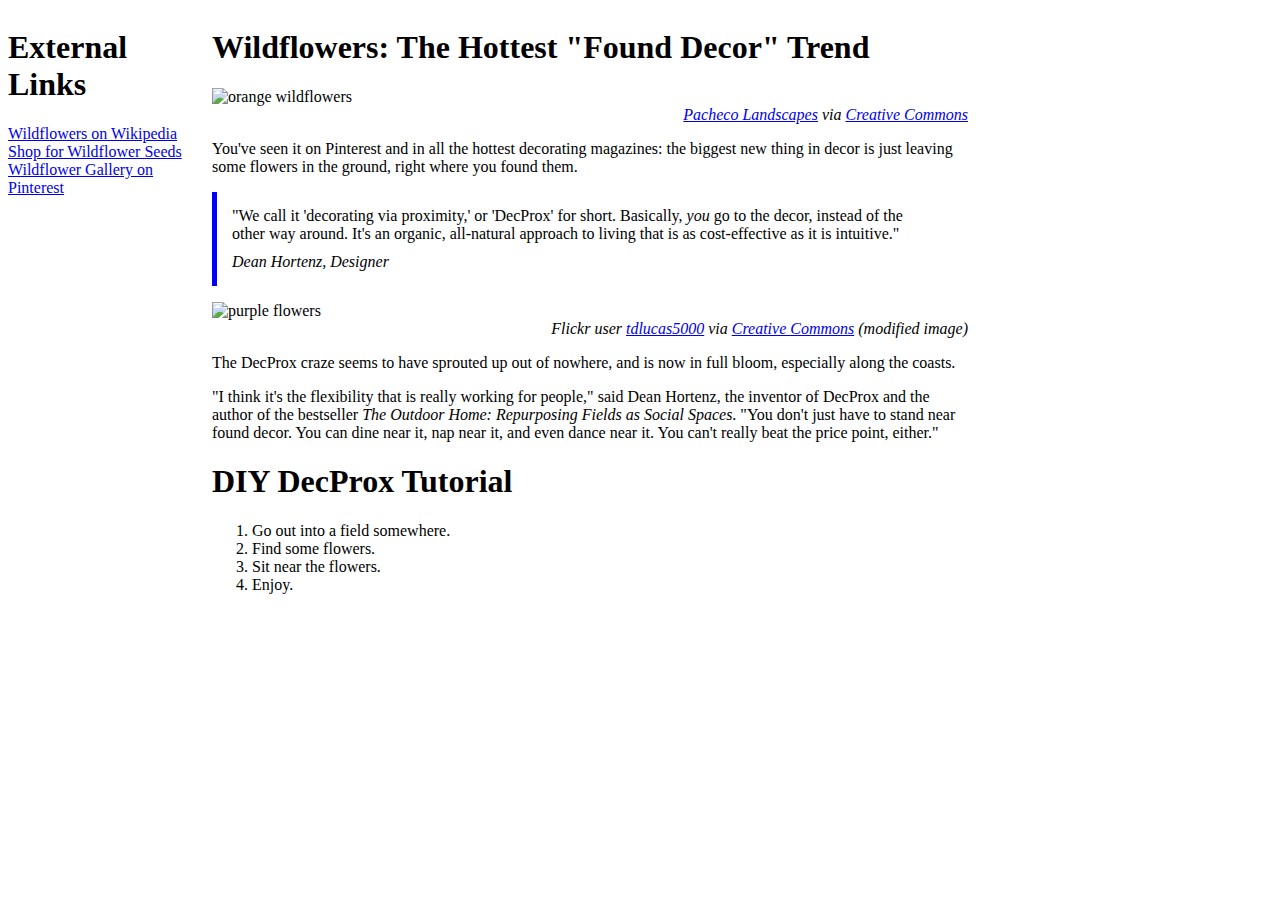
==== css/responsive-design/index.html @ f2f82d66 "Add css link" ====
<!DOCTYPE html>
<html>
<head>
  <title>Wildflowers Article</title>
  <link rel="stylesheet" type="text/css" href="style.css">
</head>
<body>
  <section id="external-links">
    <h1>External Links</h1>
    <ul>
      <li><a href="https://en.wikipedia.org/wiki/Wildflower">Wildflowers on Wikipedia</a></li>
      <li><a href="http://www.americanmeadows.com/wildflower-seeds">Shop for Wildflower Seeds</a></li>
      <li><a href="https://www.pinterest.com/pscheen/wildflowers/">Wildflower Gallery on Pinterest</a></li>
    </ul>
  </section>
  <main>
    <h1>Wildflowers: The Hottest "Found Decor" Trend</h1>
    <figure>
      <img src="images/orange_flowers.jpg" alt="orange wildflowers">
      <figcaption><a href="https://www.flickr.com/photos/pachecophotography/5595444482/in/[base64]">Pacheco Landscapes</a> via <a href="https://creativecommons.org/licenses/by-nd/2.0/">Creative Commons</a></figcaption>
    </figure>
    <p>You've seen it on Pinterest and in all the hottest decorating magazines: the biggest new thing in decor is just leaving some flowers in the ground, right where you found them.</p>
    <blockquote>
      "We call it 'decorating via proximity,' or 'DecProx' for short. Basically, <em>you</em> go to the decor, instead of the other way around. It's an organic, all-natural approach to living that is as cost-effective as it is intuitive."
      <cite>Dean Hortenz, Designer</cite>
    </blockquote>
    <figure>
      <img src="images/purple_flowers.jpg" alt="purple flowers">
      <figcaption>Flickr user <a href="https://www.flickr.com/photos/tdlucas5000/16589511247/in/[base64]">tdlucas5000</a> via <a href="https://creativecommons.org/licenses/by/2.0/">Creative Commons</a> (modified image)</figcaption>
    </figure>
    <p>The DecProx craze seems to have sprouted up out of nowhere, and is now in full bloom, especially along the coasts.</p>
    <p>"I think it's the flexibility that is really working for people," said Dean Hortenz, the inventor of DecProx and the author of the bestseller <em>The Outdoor Home: Repurposing Fields as Social Spaces</em>. "You don't just have to stand near found decor. You can dine near it, nap near it, and even dance near it. You can't really beat the price point, either."</p>
    <h1>DIY DecProx Tutorial</h1>
    <ol>
      <li>Go out into a field somewhere.</li>
      <li>Find some flowers.</li>
      <li>Sit near the flowers.</li>
      <li>Enjoy.</li>
    </ol>
  </main>
</body>
</html>
---- css/responsive-design/style.css ----
blockquote {
  border-left: 5px solid blue;
  padding: 15px;
  margin-left: 0px;
}

cite {
  display: block;
  margin-top: 10px;
}

#external-links ul {
  list-style-type: none;
  padding-left: 0px;
}

#external-links {
  width: 200px;
  display: inline-block;
  vertical-align: top;
}

main {
  width: 756px;
  display: inline-block;
  vertical-align: top;

}


/* you're welcome to edit the
image, figure, and figcaption CSS if you'd like,
but it's optional! */
img {
  width: 100%;
}

figure {
  margin-left: 0px;
  margin-right: 0px;
}

figcaption {
  font-style: italic;
  text-align: right;
}


body {
  max-width: 960px;
}
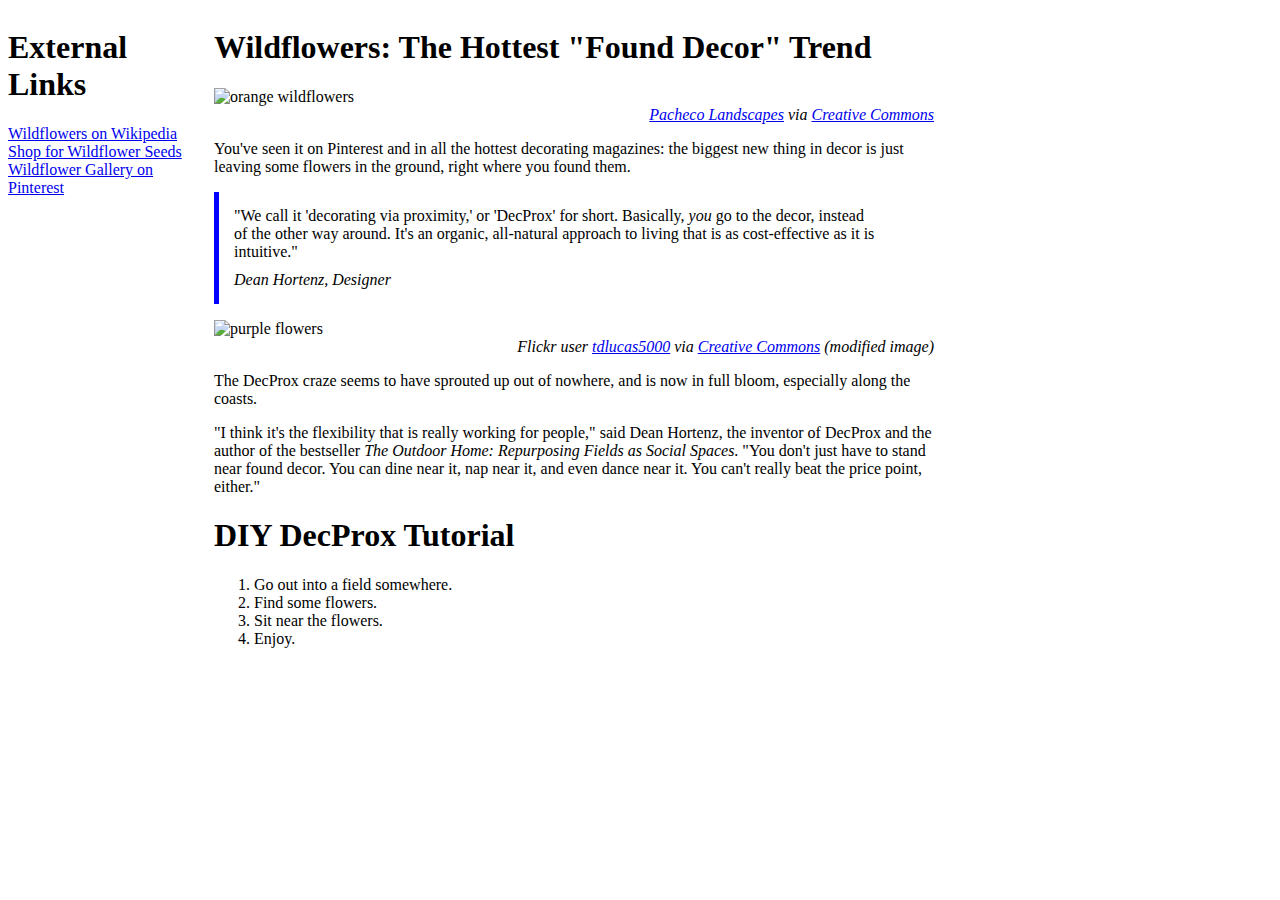
==== commit d9b3dbb4: "Add the list class to the order list" ====
--- a/css/responsive-design/index.html
+++ b/css/responsive-design/index.html
@@ -31,7 +31,7 @@
     <p>The DecProx craze seems to have sprouted up out of nowhere, and is now in full bloom, especially along the coasts.</p>
     <p>"I think it's the flexibility that is really working for people," said Dean Hortenz, the inventor of DecProx and the author of the bestseller <em>The Outdoor Home: Repurposing Fields as Social Spaces</em>. "You don't just have to stand near found decor. You can dine near it, nap near it, and even dance near it. You can't really beat the price point, either."</p>
     <h1>DIY DecProx Tutorial</h1>
-    <ol>
+    <ol class="list">
       <li>Go out into a field somewhere.</li>
       <li>Find some flowers.</li>
       <li>Sit near the flowers.</li>
--- a/css/responsive-design/style.css
+++ b/css/responsive-design/style.css
@@ -15,18 +15,20 @@
 }
 
 #external-links {
-  width: 200px;
+  width: 20%;
   display: inline-block;
   vertical-align: top;
+  padding-right: 5px;
+  min-width: 165px;
 }
 
 main {
-  width: 756px;
+  width: 75%;
   display: inline-block;
   vertical-align: top;
-
+  padding-left: 5px;
+  min-width: 560px;
 }
-
 
 /* you're welcome to edit the
 image, figure, and figcaption CSS if you'd like,
@@ -45,7 +47,37 @@
   text-align: right;
 }
 
-
 body {
   max-width: 960px;
+  min-width: 480px;
 }
+
+@media screen and (max-width: 875px) {
+  #external-links {
+    display: block;
+    width: 100%;
+    text-align: center;
+    font-size: 20px;
+  }
+  main {
+    display: block;
+    width: 100%;
+  }
+}
+
+@media screen and (max-width: 700px) {
+  h1{
+    font-size: 26px;
+  }
+}
+
+
+/*
+@media screen and (max-width: 500px) {
+  body {
+    background-color: hotpink;
+  }
+}
+*/
+
+
